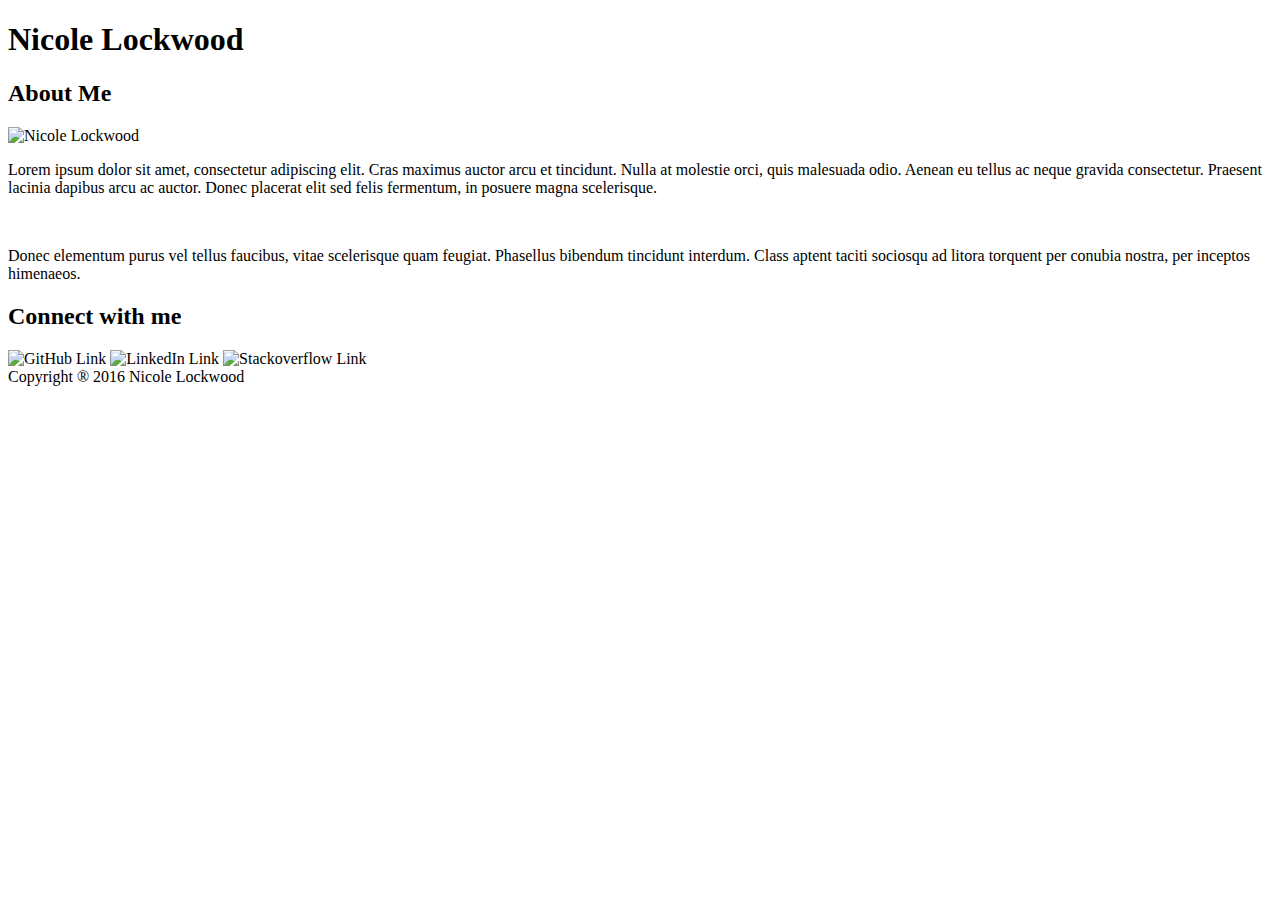
==== index.html @ 1996d81d "updating index" ====
<!DOCTYPE html>
<html lang="en-us">

<head>
	<meta charset="UTF-8">
	<title>Nicole Lockwood</title>
	<link rel="stylesheet" type="text/css" href="assets/style.css">
</head>

<body>
	<header>
		<h1>Nicole Lockwood</h1>
	</header>

	<div class="container">

		<section id="about-me">

			<h2>About Me</h2>

			<img id="bio-image" src="https://github.com/lockwoni/Basic-Portfolio/blob/master/assets/images/Profile_Image.jpg?raw=true" alt="Nicole Lockwood">

			<p>Lorem ipsum dolor sit amet, consectetur adipiscing elit. Cras maximus auctor arcu et tincidunt. Nulla at molestie orci, quis malesuada odio. Aenean eu tellus ac neque gravida consectetur. Praesent lacinia dapibus arcu ac auctor. Donec placerat elit sed felis fermentum, in posuere magna scelerisque.</p>
			<br>
			<p>Donec elementum purus vel tellus faucibus, vitae scelerisque quam feugiat. Phasellus bibendum tincidunt interdum. Class aptent taciti sociosqu ad litora torquent per conubia nostra, per inceptos himenaeos. </p>

		</section>

		<section id="connect">

			<h2>Connect with me</h2>

			<img id="GitHub" src="https://github.com/lockwoni/Basic-Portfolio/blob/master/assets/images/GitHub-Mark-Light-64px.png?raw=true" alt="GitHub Link">

			<img id="LinkedIn" src="https://github.com/lockwoni/Basic-Portfolio/blob/master/assets/images/LinkedIn_Icon_66px.png?raw=true" alt="LinkedIn Link">

			<img id="Stackoverflow" src="https://github.com/lockwoni/Basic-Portfolio/blob/master/assets/images/Stackoverflow_Icon.png?raw=true" alt="Stackoverflow Link">

	</div>

	<div class="footer">
		<footer>Copyright &reg 2016 Nicole Lockwood</footer>
	</div>

</body>

</html>
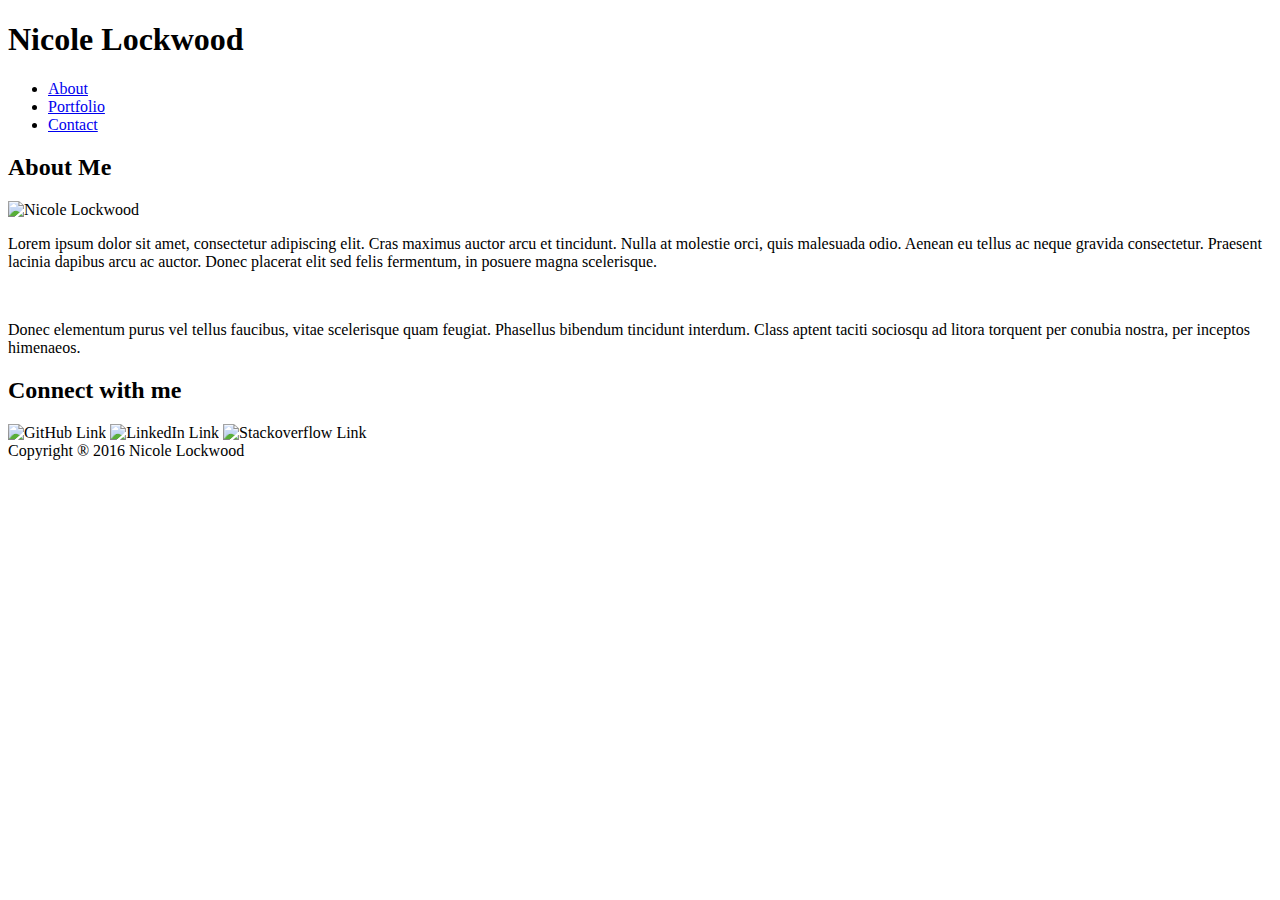
==== commit c30b9604: "updating files" ====
--- a/index.html
+++ b/index.html
@@ -5,13 +5,20 @@
 	<meta charset="UTF-8">
 	<title>Nicole Lockwood</title>
 	<link rel="stylesheet" type="text/css" href="assets/style.css">
-</head>
 
-<body>
 	<header>
 		<h1>Nicole Lockwood</h1>
 	</header>
 
+	<ul>
+		<li><a href="index.html">About</a></li>
+		<li><a href="portfolio.html">Portfolio</a></li>
+		<li><a href="contact.html">Contact</a></li>
+	</ul>
+
+</head>
+
+<body>
 	<div class="container">
 
 		<section id="about-me">
@@ -30,12 +37,16 @@
 
 			<h2>Connect with me</h2>
 
-			<img id="GitHub" src="https://github.com/lockwoni/Basic-Portfolio/blob/master/assets/images/GitHub-Mark-Light-64px.png?raw=true" alt="GitHub Link">
+			<img id="GitHub" src="https://github.com/lockwoni/Basic-Portfolio/blob/master/assets/images/GitHub-Mark-64px.png?raw=true" alt="GitHub Link">
 
 			<img id="LinkedIn" src="https://github.com/lockwoni/Basic-Portfolio/blob/master/assets/images/LinkedIn_Icon_66px.png?raw=true" alt="LinkedIn Link">
 
 			<img id="Stackoverflow" src="https://github.com/lockwoni/Basic-Portfolio/blob/master/assets/images/Stackoverflow_Icon.png?raw=true" alt="Stackoverflow Link">
+		</section>
 
+	</div>
+
+	<div class="line">
 	</div>
 
 	<div class="footer">
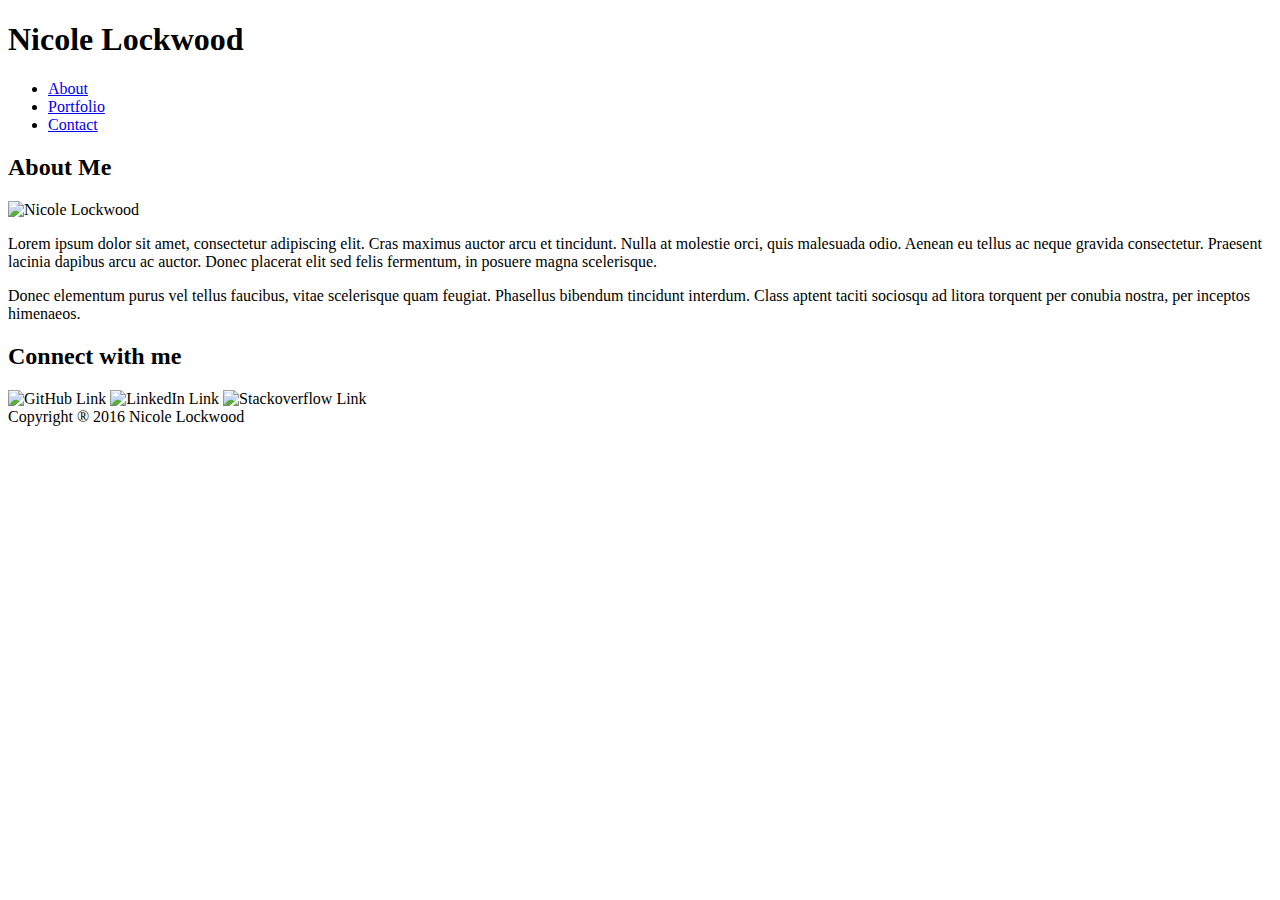
==== commit 3cc84978: "updating html files" ====
--- a/index.html
+++ b/index.html
@@ -5,6 +5,7 @@
 	<meta charset="UTF-8">
 	<title>Nicole Lockwood</title>
 	<link rel="stylesheet" type="text/css" href="assets/style.css">
+	<link rel="stylesheet" type="text/css" href="assets/reset.css">
 
 	<header>
 		<h1>Nicole Lockwood</h1>
@@ -28,7 +29,6 @@
 			<img id="bio-image" src="https://github.com/lockwoni/Basic-Portfolio/blob/master/assets/images/Profile_Image.jpg?raw=true" alt="Nicole Lockwood">
 
 			<p>Lorem ipsum dolor sit amet, consectetur adipiscing elit. Cras maximus auctor arcu et tincidunt. Nulla at molestie orci, quis malesuada odio. Aenean eu tellus ac neque gravida consectetur. Praesent lacinia dapibus arcu ac auctor. Donec placerat elit sed felis fermentum, in posuere magna scelerisque.</p>
-			<br>
 			<p>Donec elementum purus vel tellus faucibus, vitae scelerisque quam feugiat. Phasellus bibendum tincidunt interdum. Class aptent taciti sociosqu ad litora torquent per conubia nostra, per inceptos himenaeos. </p>
 
 		</section>
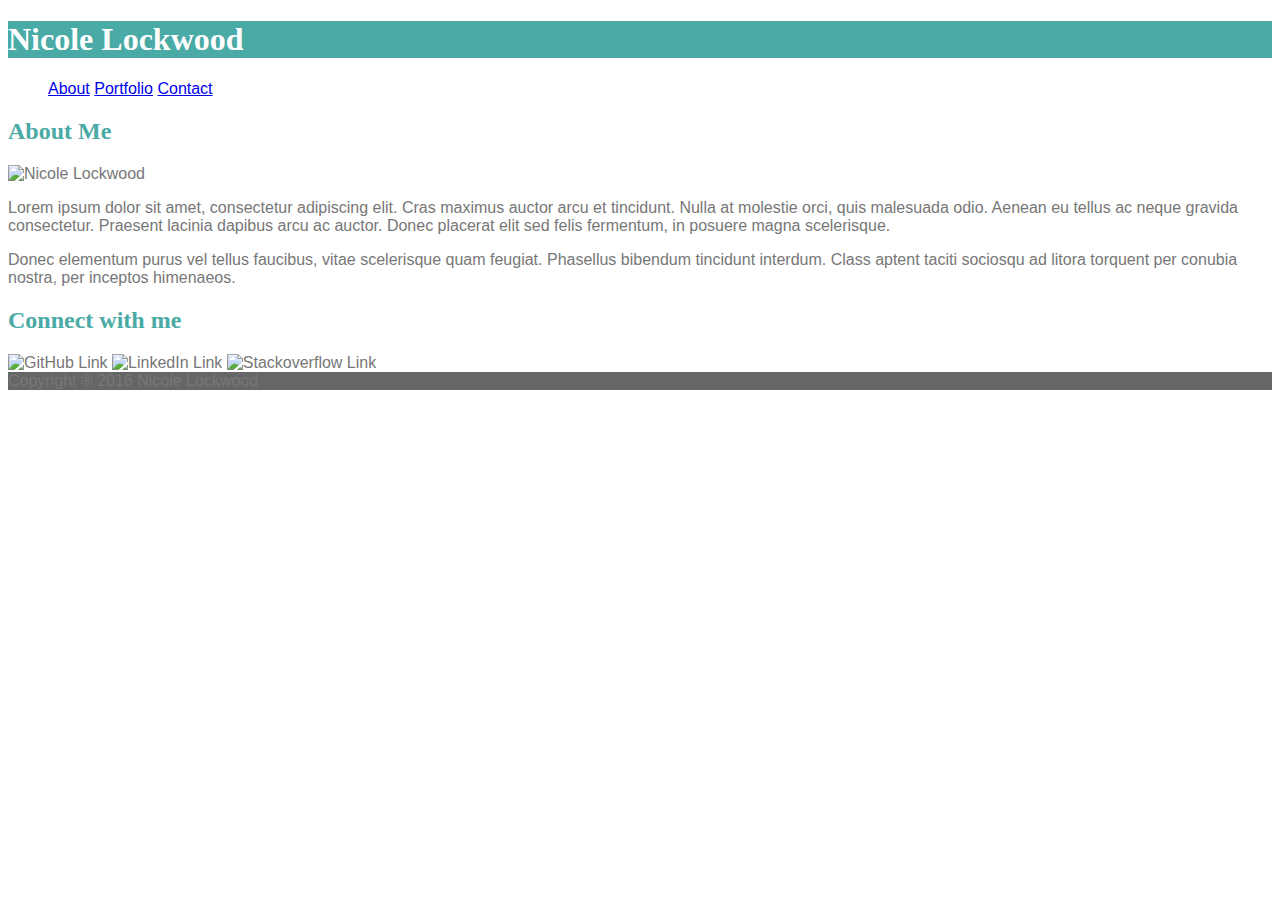
==== commit 446c7d98: "updating files" ====
--- a/index.html
+++ b/index.html
@@ -4,9 +4,8 @@
 <head>
 	<meta charset="UTF-8">
 	<title>Nicole Lockwood</title>
-	<link rel="stylesheet" type="text/css" href="assets/style.css">
-	<link rel="stylesheet" type="text/css" href="assets/reset.css">
-
+	<link rel="stylesheet" type="text/css" href="assets\css\style.css">
+	
 	<header>
 		<h1>Nicole Lockwood</h1>
 	</header>
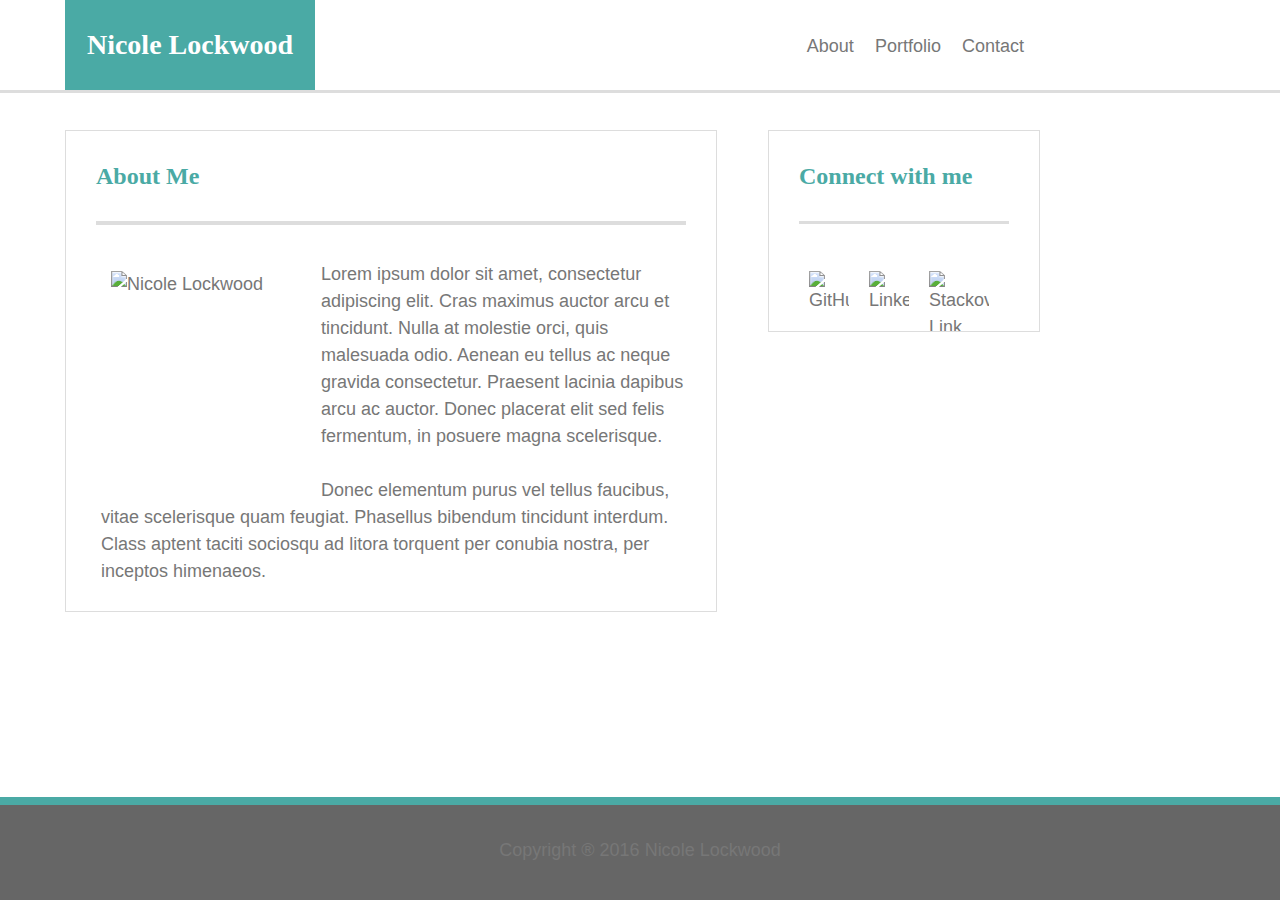
==== commit acb2d28e: "updated" ====
--- a/index.html
+++ b/index.html
@@ -4,54 +4,56 @@
 <head>
 	<meta charset="UTF-8">
 	<title>Nicole Lockwood</title>
+	<link rel="stylesheet" type="text/css" href="assets\css\reset.css">
 	<link rel="stylesheet" type="text/css" href="assets\css\style.css">
-	
-	<header>
-		<h1>Nicole Lockwood</h1>
-	</header>
-
-	<ul>
-		<li><a href="index.html">About</a></li>
-		<li><a href="portfolio.html">Portfolio</a></li>
-		<li><a href="contact.html">Contact</a></li>
-	</ul>
-
 </head>
 
 <body>
+	<div id="banner">
+		<header>
+			<h1>Nicole Lockwood</h1>
+		</header>
+
+		<ul id="menu">
+			<li><a href="index.html">About</a></li>
+			<li><a href="portfolio.html">Portfolio</a></li>
+			<li><a href="contact.html">Contact</a></li>
+		</ul>
+	</div>
+
+	<div>
 	<div class="container">
 
+		<div class="section-head" id="about-head">
+			<h2>About Me</h2>
+		</div>
+
 		<section id="about-me">
-
-			<h2>About Me</h2>
-
 			<img id="bio-image" src="https://github.com/lockwoni/Basic-Portfolio/blob/master/assets/images/Profile_Image.jpg?raw=true" alt="Nicole Lockwood">
 
 			<p>Lorem ipsum dolor sit amet, consectetur adipiscing elit. Cras maximus auctor arcu et tincidunt. Nulla at molestie orci, quis malesuada odio. Aenean eu tellus ac neque gravida consectetur. Praesent lacinia dapibus arcu ac auctor. Donec placerat elit sed felis fermentum, in posuere magna scelerisque.</p>
+			<br>
 			<p>Donec elementum purus vel tellus faucibus, vitae scelerisque quam feugiat. Phasellus bibendum tincidunt interdum. Class aptent taciti sociosqu ad litora torquent per conubia nostra, per inceptos himenaeos. </p>
+		</section>
+		</div>
 
-		</section>
+	<div class="container2">
+		<div class="section-head" id="connect-head">
+			<h2>Connect with me</h2>
+		</div>
 
 		<section id="connect">
-
-			<h2>Connect with me</h2>
-
 			<img id="GitHub" src="https://github.com/lockwoni/Basic-Portfolio/blob/master/assets/images/GitHub-Mark-64px.png?raw=true" alt="GitHub Link">
 
 			<img id="LinkedIn" src="https://github.com/lockwoni/Basic-Portfolio/blob/master/assets/images/LinkedIn_Icon_66px.png?raw=true" alt="LinkedIn Link">
 
 			<img id="Stackoverflow" src="https://github.com/lockwoni/Basic-Portfolio/blob/master/assets/images/Stackoverflow_Icon.png?raw=true" alt="Stackoverflow Link">
 		</section>
-
 	</div>
 
-	<div class="line">
+	<footer class="footer">
+		Copyright &reg 2016 Nicole Lockwood
+	</footer>
 	</div>
-
-	<div class="footer">
-		<footer>Copyright &reg 2016 Nicole Lockwood</footer>
-	</div>
-
 </body>
-
 </html>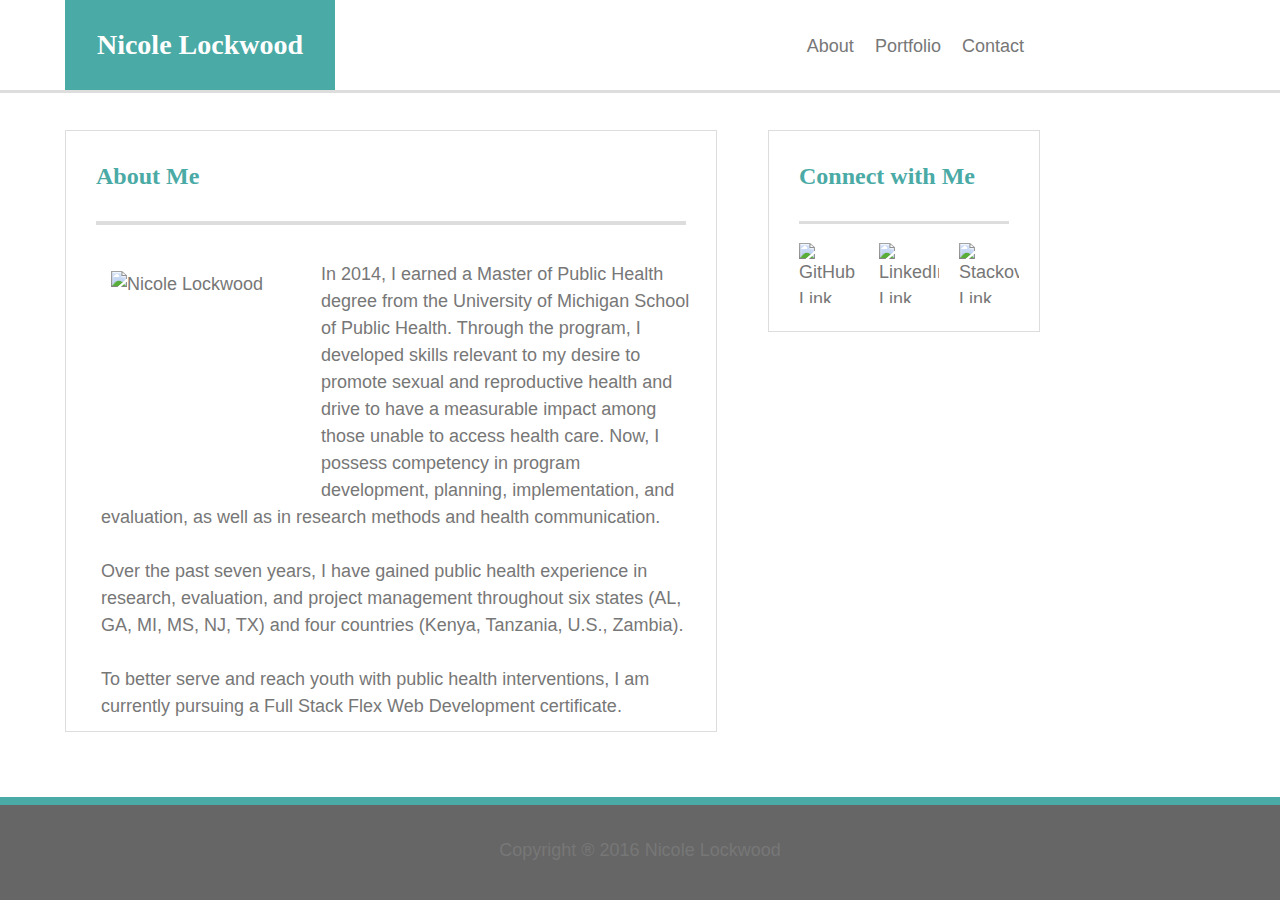
==== commit 989afd5c: "updated CSS & HTML files" ====
--- a/index.html
+++ b/index.html
@@ -31,23 +31,31 @@
 		<section id="about-me">
 			<img id="bio-image" src="https://github.com/lockwoni/Basic-Portfolio/blob/master/assets/images/Profile_Image.jpg?raw=true" alt="Nicole Lockwood">
 
-			<p>Lorem ipsum dolor sit amet, consectetur adipiscing elit. Cras maximus auctor arcu et tincidunt. Nulla at molestie orci, quis malesuada odio. Aenean eu tellus ac neque gravida consectetur. Praesent lacinia dapibus arcu ac auctor. Donec placerat elit sed felis fermentum, in posuere magna scelerisque.</p>
+			<p>In 2014, I earned a Master of Public Health degree from the University of Michigan School of Public Health. Through the program, I developed skills relevant to my desire to promote sexual and reproductive health and drive to have a measurable impact among those unable to access health care. Now, I possess competency in program development, planning, implementation, and evaluation, as well as in research methods and health communication.</p>
 			<br>
-			<p>Donec elementum purus vel tellus faucibus, vitae scelerisque quam feugiat. Phasellus bibendum tincidunt interdum. Class aptent taciti sociosqu ad litora torquent per conubia nostra, per inceptos himenaeos. </p>
+			<p>Over the past seven years, I have gained public health experience in research, evaluation, and project management throughout six states (AL, GA, MI, MS, NJ, TX) and four countries (Kenya, Tanzania, U.S., Zambia).</p>
+			<br>
+			<p>To better serve and reach youth with public health interventions, I am currently pursuing a Full Stack Flex Web Development certificate.</p>
 		</section>
 		</div>
 
 	<div class="container2">
 		<div class="section-head" id="connect-head">
-			<h2>Connect with me</h2>
+			<h2>Connect with Me</h2>
 		</div>
 
 		<section id="connect">
-			<img id="GitHub" src="https://github.com/lockwoni/Basic-Portfolio/blob/master/assets/images/GitHub-Mark-64px.png?raw=true" alt="GitHub Link">
+			<a href="https://github.com/lockwoni" target="_blank">
+				<img id="GitHub" src="https://github.com/lockwoni/Basic-Portfolio/blob/master/assets/images/Github.png?raw=true" alt="GitHub Link">
+			</a>
 
-			<img id="LinkedIn" src="https://github.com/lockwoni/Basic-Portfolio/blob/master/assets/images/LinkedIn_Icon_66px.png?raw=true" alt="LinkedIn Link">
+			<a href="https://www.linkedin.com/in/nicolelockwood1" target="_blank">
+				<img id="LinkedIn" src="https://github.com/lockwoni/Basic-Portfolio/blob/master/assets/images/Linkedin.png?raw=true" alt="LinkedIn Link">
+			</a>
 
-			<img id="Stackoverflow" src="https://github.com/lockwoni/Basic-Portfolio/blob/master/assets/images/Stackoverflow_Icon.png?raw=true" alt="Stackoverflow Link">
+			<a href="http://stackoverflow.com/users/7402335/nlockwood?tab=profile" target="_blank">
+				<img id="Stackoverflow" src="https://github.com/lockwoni/Basic-Portfolio/blob/master/assets/images/Stackoverflow.png?raw=true" alt="Stackoverflow Link">
+			</a>
 		</section>
 	</div>
 
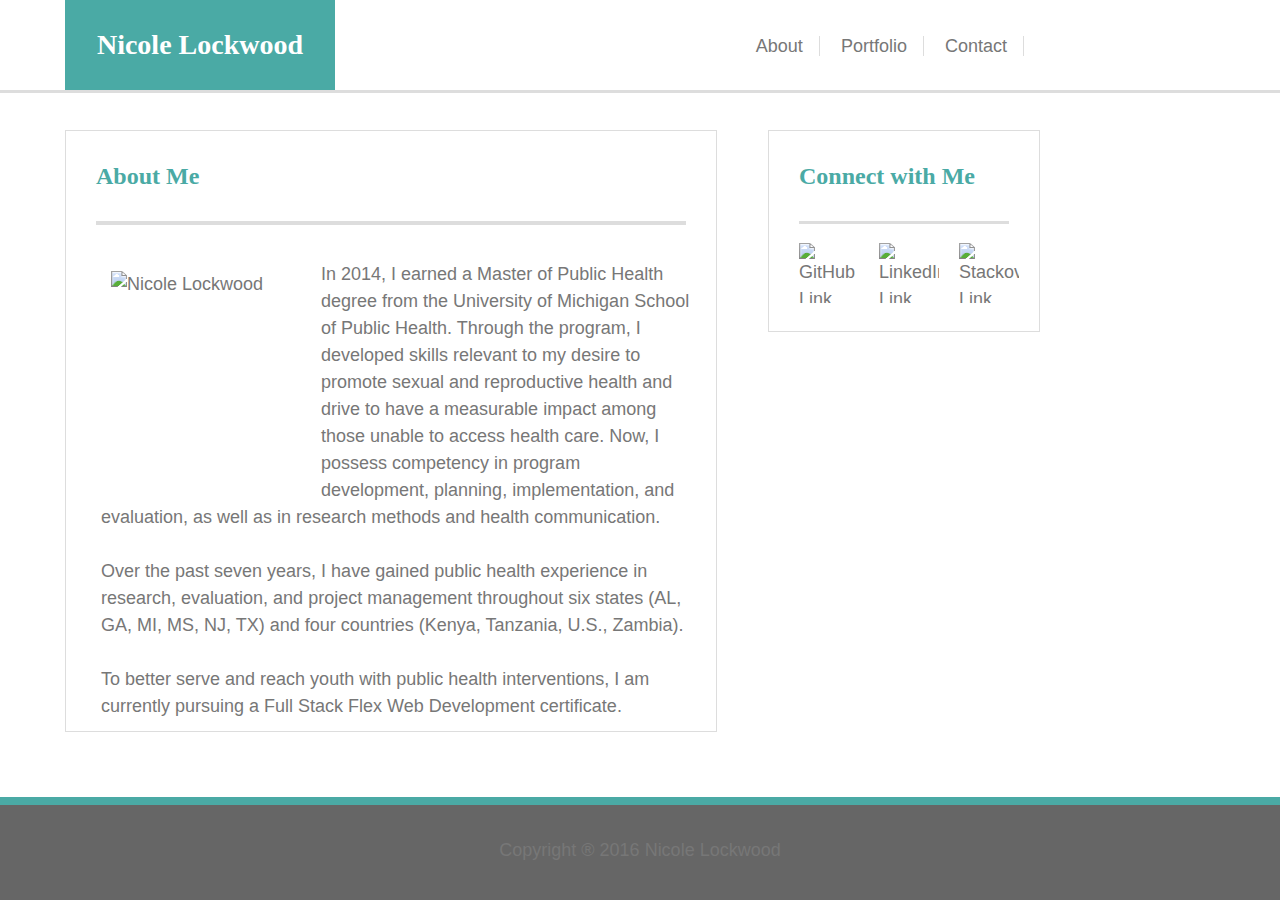
==== commit db087bcd: "updating HTML & CSS" ====
--- a/index.html
+++ b/index.html
@@ -15,9 +15,9 @@
 		</header>
 
 		<ul id="menu">
-			<li><a href="index.html">About</a></li>
-			<li><a href="portfolio.html">Portfolio</a></li>
-			<li><a href="contact.html">Contact</a></li>
+			<li><a href="index.html" class="nav">About</a></li>
+			<li><a href="portfolio.html" class="nav">Portfolio</a></li>
+			<li><a href="contact.html" class="nav">Contact</a></li>
 		</ul>
 	</div>
 
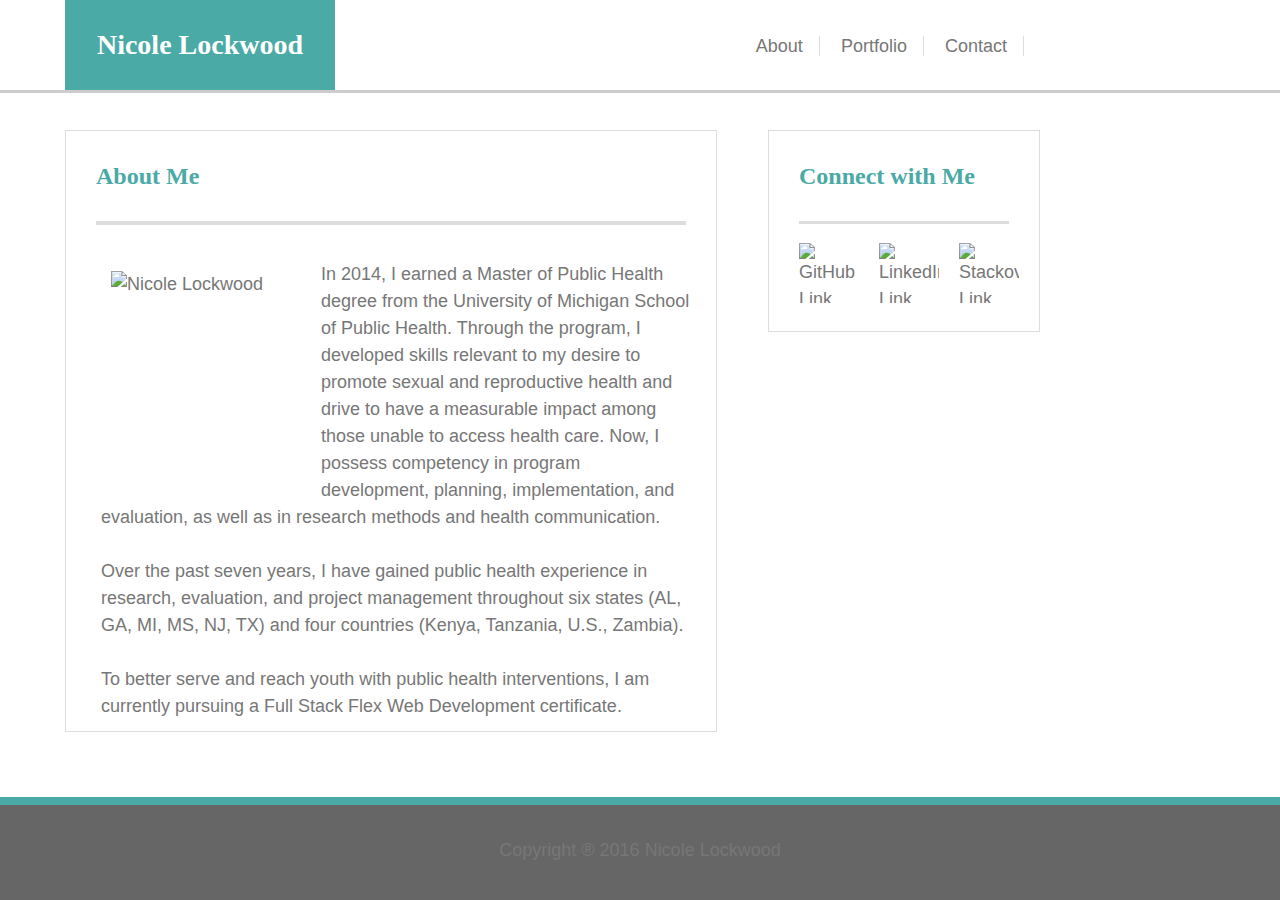
==== commit 49a2d0de: "updating HTML & CSS" ====
--- a/index.html
+++ b/index.html
@@ -4,8 +4,8 @@
 <head>
 	<meta charset="UTF-8">
 	<title>Nicole Lockwood</title>
-	<link rel="stylesheet" type="text/css" href="assets\css\reset.css">
-	<link rel="stylesheet" type="text/css" href="assets\css\style.css">
+	<link rel="stylesheet" type="text/css" href="assets/css/reset.css">
+	<link rel="stylesheet" type="text/css" href="assets/css/style.css">
 </head>
 
 <body>
@@ -60,7 +60,7 @@
 	</div>
 
 	<footer class="footer">
-		Copyright &reg 2016 Nicole Lockwood
+		Copyright &reg; 2016 Nicole Lockwood
 	</footer>
 	</div>
 </body>
--- a/assets/css/style.css
+++ b/assets/css/style.css
@@ -0,0 +1,244 @@
+html, body {
+	margin:0;
+	padding:0;
+	height:100%;
+	font-size:18px;
+	line-height: 150%;
+	font-family:'Arial', 'Helvetica Neue', Helvetica, sans-serif;;
+	color:#777777;
+	background: url('https://github.com/lockwoni/Basic-Portfolio/blob/master/assets/images/asanoha-400px.png?raw=true');
+}
+
+#banner {
+	background-color:#ffffff;
+	border-bottom:3px solid #cccccc;
+	width:100%;
+	height:90px;
+	position:fixed;
+	z-index: 3;
+}
+
+header {
+	background-color: #4aaaa5;
+	width:270px;
+	height:90px;
+	position:fixed;
+	left:65px;
+	line-height:90px;
+}
+
+#menu {
+	width:auto;
+	height:90px;
+	position:fixed;
+	right:240px;
+}
+
+a {
+	color:inherit;
+	text-decoration: none;
+}
+
+.nav {
+	padding-right: 16px;
+	border-right:1px solid #dddddd;
+}
+
+ul {
+    list-style-type: none;
+    margin: 0;
+    padding: 0;
+    line-height: 90px;
+}
+
+li {
+    display: inline-block;
+    padding-right: 16px;
+    vertical-align: middle;
+}
+
+h1 {
+	color:#ffffff;
+	font-family: Georgia, Times, "Times New Roman", serif;
+	font-size:28px;
+	font-weight: bold;
+	text-align: center;
+	vertical-align: middle;
+}
+
+h2 {
+	color: #4aaaa5;
+	font-family: Georgia, Times, "Times New Roman", serif;
+	font-size:24px;
+	font-weight: bold;
+	vertical-align:middle;
+}
+
+.container {
+	background-color:#ffffff;
+	border:1px solid #dddddd;
+	width:650px;
+	height:600px;
+	position:absolute;
+	left:65px;
+	top:130px;
+	z-index:1;
+	margin-bottom:200px;
+}
+
+.section-head {
+	background-color:#ffffff;
+	height:90px;
+	line-height: 90px;
+	z-index:2;
+	}
+
+#about-head, #contact-head, #portfolio-head {
+	border-bottom:4px solid #dddddd;
+	width:590px;
+	position:absolute;
+	left:30px;
+	z-index:3;
+}
+
+#about-me, form {
+	background-color:#ffffff;
+	width:590px;
+	position:absolute;
+	top:130px;
+	left:35px;
+	z-index:2;
+}
+
+img {
+	float:left;
+	margin:10px;
+}
+
+input, textarea {
+	padding:5px;
+	opacity:0.5;
+	width:590px;
+}
+
+textarea {
+	height:200px;
+}
+
+#contact-div {
+	height:605px;
+}
+
+#portfolio-div {
+	height:860px;
+}
+
+#submit {
+	background-color:#4aaaa5;
+	font-size:18px;
+	line-height: 150%;
+	color:#ffffff;
+	opacity:100;
+	border:1px solid #dddddd;
+	font-family:'Arial', 'Helvetica Neue', Helvetica, sans-serif;
+	width:115px;
+	height:40px;
+	position:relative;
+	top:20px;
+}
+
+.img-div {
+	height:205px;
+	width:275px;
+	position:relative;
+	z-index:-2;
+	float:left;
+	margin-bottom:60px;
+	margin-right:40px;
+	top:55px;
+	left:10px;
+	line-height:60px;
+}	
+
+.img-hold {
+	height:205px;
+	width:275px;
+	position:relative;
+	z-index:-1;
+	float:left;
+	margin-bottom:60px;
+	margin-right:40px;
+	top:55px;
+	left:10px;
+}	
+
+h3 {
+	font-family: Georgia, Times, "Times New Roman", serif;
+	font-size:24px;
+	text-align: center;
+	vertical-align: middle;
+	background-color:#4aaaa5;
+	color:#ffffff;
+	width:275px;
+	height:60px;
+	position:absolute;
+	z-index:10;
+	float:left;
+	top:200px;
+	left:20px;
+}
+
+.container2 {
+	background-color:#ffffff;
+	border:1px solid #dddddd;
+	width:270px;
+	height:200px;
+	position:absolute;
+	top:130px;
+	right:240px;
+	z-index:1;
+}
+
+#connect-head {
+	border-bottom:3px solid #dddddd;
+	width:210px;
+	position:absolute;
+	left: 30px;
+	z-index:2;
+}
+
+#connect {
+	background-color:#ffffff;
+	position:absolute;
+	top:102px;
+	left:20px;
+	height:60px;
+	z-index: 2;
+}
+
+#GitHub, #LinkedIn, #Stackoverflow {
+	height:60px;
+	width:60px;
+}
+
+#bio-image {
+	height:200px;
+	width:200px;
+}
+
+footer {
+	background-color:#666666;
+	border-top:8px solid #4aaaa5;
+	width:100%;
+	height:95px;
+	text-align:center;
+	clear:both;
+	position:fixed;
+	bottom:0%;
+	z-index:1;
+	line-height:90px;
+}
+
+.footer {
+	vertical-align: middle;
+}